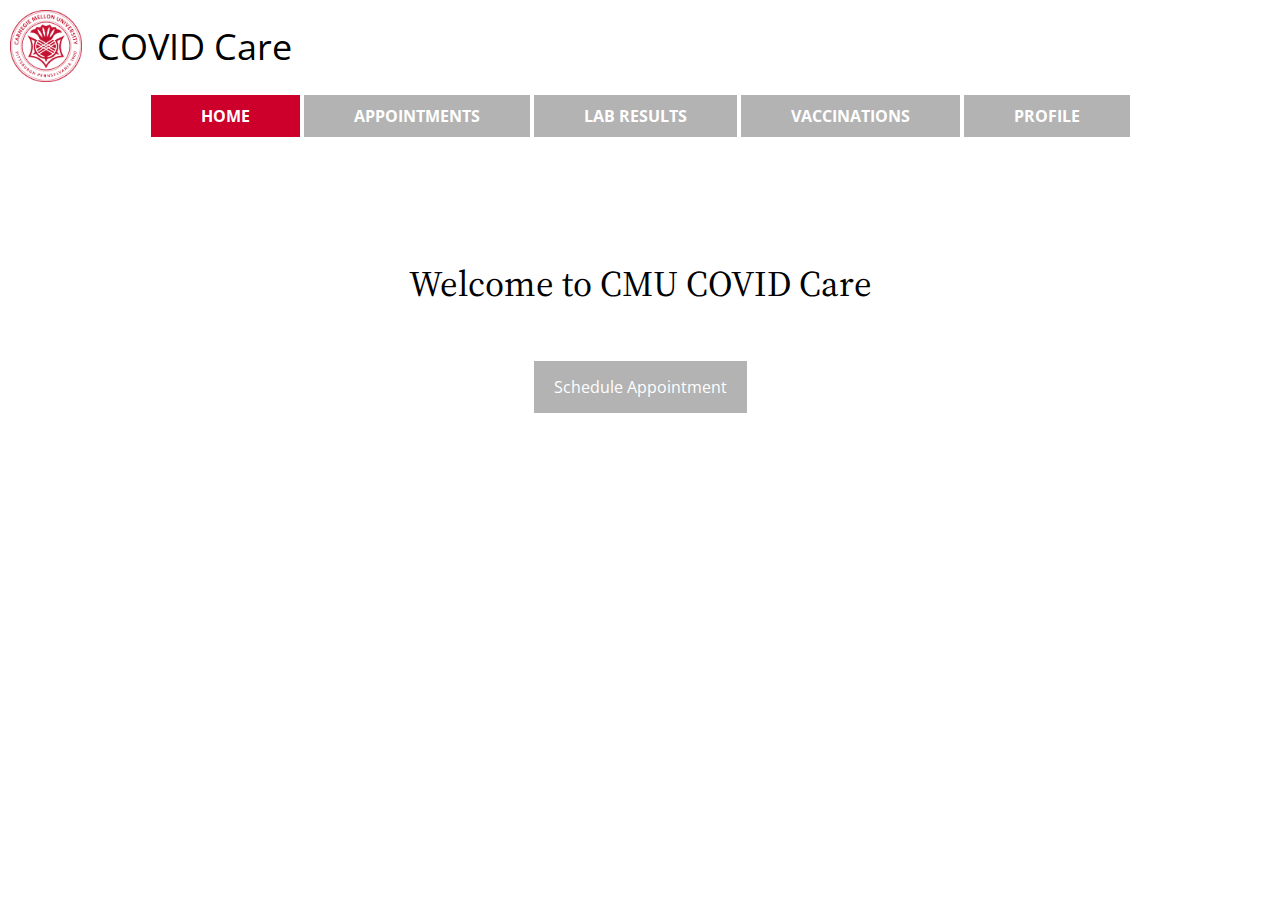
==== hw5/index.html @ a81fdd1a "Renamed home.html to index.html." ====
<!DOCTYPE html>
<html lang="en-us">
  <head>
    <title>Home | COVID Care</title>
    <meta charset="UTF-8">
    <link rel="stylesheet" type="text/css" href="style.css">
    <!--font style-->
    <link href="https://fonts.googleapis.com/css2?family=Open+Sans:wght@400;700&family=Source+Serif+Pro:wght@400;700&display=swap" rel="stylesheet">
  </head>

  <body>
    <!-- TOP ROW -->
    <header>
      <div id="header-logo">
        <a href="home.html">
          <img alt="cmu-seal" src="media/cmu-seal.png" style="width:72px;height:72px"/>
          <h1>COVID Care</h1>
        </a>
      </div>

      <nav>
        <br/>
        <a class="selected button" href="home.html">HOME</a>
        <a class="button" href="testing_times.html">APPOINTMENTS</a>
        <a class="button" href="lab_results.html">LAB RESULTS</a>
        <a class="button" href="testing_times.html">VACCINATIONS</a>
        <a class="button" href="profile.html">PROFILE</a>
      </nav>
    </header>

    <!-- MAIN BODY -->
    <div id="container">
      <br/>
      <br/>
      <h1>Welcome to CMU COVID Care</h1>
      <br/>
      <br/>
      <a class="button" href="testing_times.html">Schedule Appointment</a>
    </div>

  </body>
</html>
---- hw5/style.css ----
* {
  font-family: 'Open Sans', sans-serif;
}

a {
  text-decoration: none;
}

/*********** HEADER ************/

#header-logo {
  margin: 10px;
}

#header-logo a {
  color: black;
  font-weight: normal;
}

#header-logo img {
  float: left;
  padding-right: 15px;
}

#header-logo h1 {
  font-family: 'Open Sans', sans-serif;
  float: left;
  font-size: 36px;
  padding: 12px 0;
  margin: 0;
}

nav {
  clear: both;
}

nav a.button {
  padding: 10px 50px;
  font-weight: bold;
}

/*********** BODY ************/
body {
  text-align: center;
  margin: 0;
}

h1 {
  font-size: 36px;
  font-weight: normal;
  font-family: 'Source Serif Pro', serif;
}

#container {
  padding: 5%;
  width: 60%;
  margin: auto;
}

h3 {
  text-align: center;
  background-color: #CC002B;
  padding: 5px;
  color: white;
}

ul {
  text-align: left;
}

strong {
  background-color: yellow;
}

table {
  width: 100%;
  table-layout: fixed;
}

th {
  font-weight: bold;
}

th, td {
  border: 2px solid white;
}

td.button {
  padding: 10px;
  border-radius: 4px;
}

td a {
  color: white;
}

#appt-details th{
  text-align: right;
}

#appt-details td{
  text-align: left;
}

#appt-details th, td {
  padding: 3px 5px;
}

#qr-code {
  background-color: #E5E5E5;
  padding: 15px;
  border-radius: 10px;
}

#instructions {
  text-align: left;
}

/*********** BUTTONS ************/
.button {
  background-color: #B3B3B3;
  color: white;
  padding: 15px 20px;
  margin: 0;
  transition: 0.2s;
}

.button:hover {
  background-color: #8D0016;
}

.selected {
  background-color: #CC002B;
}

#back-button {
  margin: 100px 0;
  float: left;
}

.text-link {
  color: black;
  text-decoration: underline;
  font-weight: bold;
  transition: 0.1s;
}

.text-link:hover {
  color: #CC002B;
}
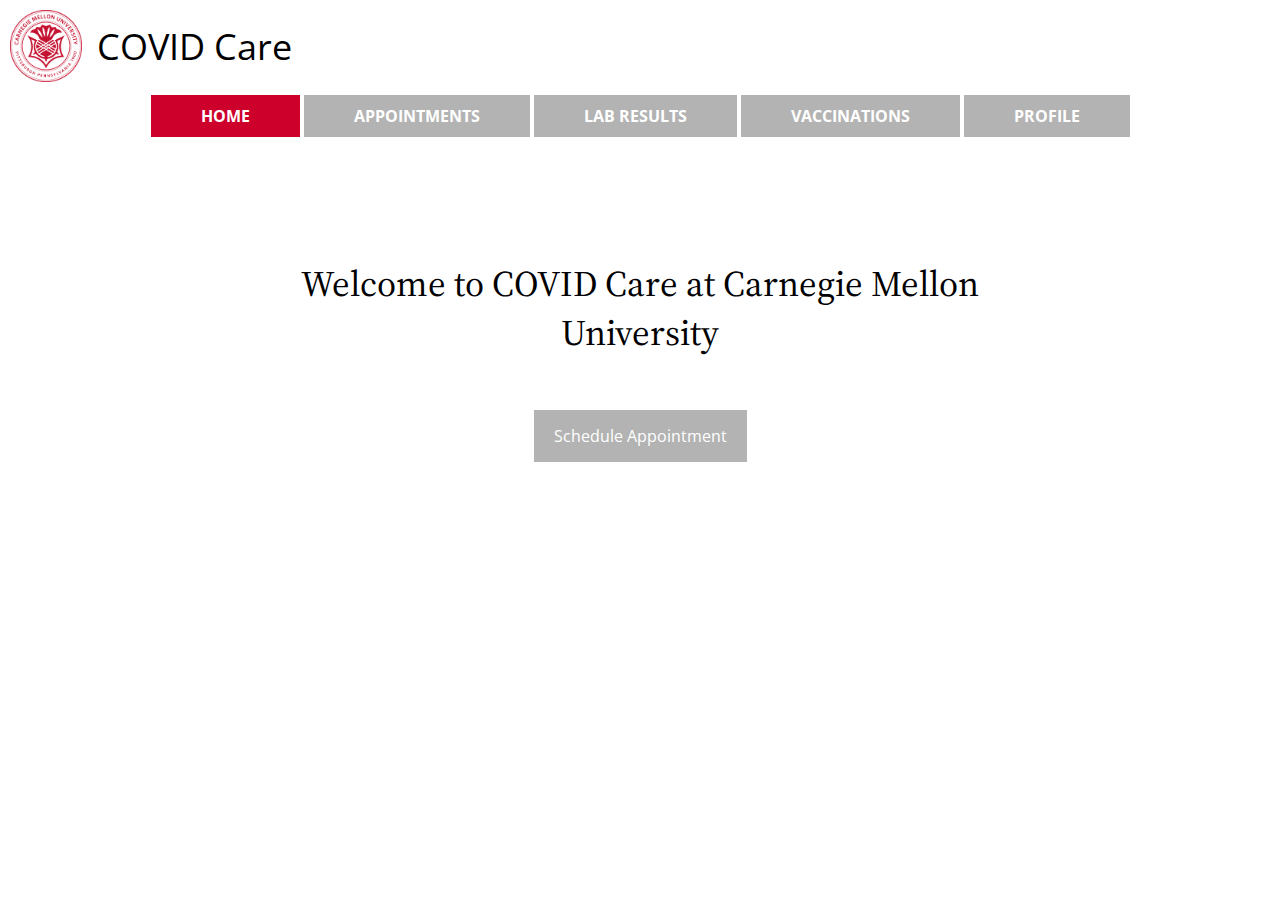
==== commit c9978096: "Added Firebase stuff (might need to undo that). Made small tweaks to match Health Connect language." ====
--- a/hw5/index.html
+++ b/hw5/index.html
@@ -12,7 +12,7 @@
     <!-- TOP ROW -->
     <header>
       <div id="header-logo">
-        <a href="home.html">
+        <a href="index.html">
           <img alt="cmu-seal" src="media/cmu-seal.png" style="width:72px;height:72px"/>
           <h1>COVID Care</h1>
         </a>
@@ -20,7 +20,7 @@
 
       <nav>
         <br/>
-        <a class="selected button" href="home.html">HOME</a>
+        <a class="selected button" href="index.html">HOME</a>
         <a class="button" href="testing_times.html">APPOINTMENTS</a>
         <a class="button" href="lab_results.html">LAB RESULTS</a>
         <a class="button" href="testing_times.html">VACCINATIONS</a>
@@ -32,7 +32,7 @@
     <div id="container">
       <br/>
       <br/>
-      <h1>Welcome to CMU COVID Care</h1>
+      <h1>Welcome to COVID Care at Carnegie Mellon University</h1>
       <br/>
       <br/>
       <a class="button" href="testing_times.html">Schedule Appointment</a>
